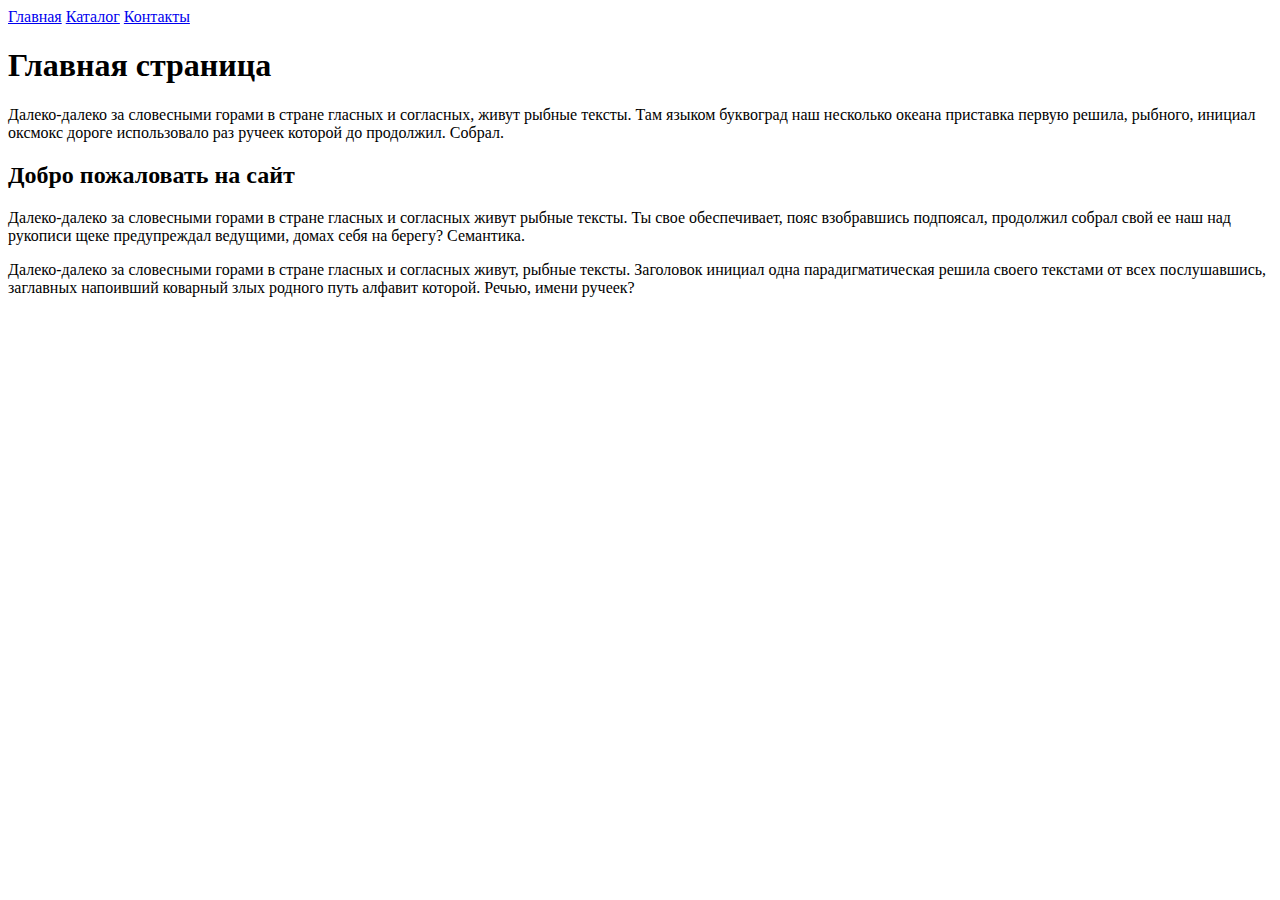
==== HW1.1/index.html @ 4e966253 "Homework1.1 added" ====
<!DOCTYPE html>
<html lang="en">
<head>
    <meta charset="UTF-8">
    <meta name="viewport" content="width=device-width, initial-scale=1.0">
    <title>Лучший интернет-магазин</title>
</head>
<body>
    <a href="#">Главная</a>
    <a href="catalog/catalog.html">Каталог</a>
    <a href="contact/contact.html">Контакты</a>
    <h1>Главная страница</h1>
    <p>Далеко-далеко за словесными горами в стране гласных и согласных, живут рыбные тексты. Там языком буквоград наш несколько океана приставка первую решила, рыбного, инициал оксмокс дороге использовало раз ручеек которой до продолжил. Собрал.</p>
    <h2>Добро пожаловать на сайт</h2>
    <p>Далеко-далеко за словесными горами в стране гласных и согласных живут рыбные тексты. Ты свое обеспечивает, пояс взобравшись подпоясал, продолжил собрал свой ее наш над рукописи щеке предупреждал ведущими, домах себя на берегу? Семантика.</p>
    <p>Далеко-далеко за словесными горами в стране гласных и согласных живут, рыбные тексты. Заголовок инициал одна парадигматическая решила своего текстами от всех послушавшись, заглавных напоивший коварный злых родного путь алфавит которой. Речью, имени ручеек?</p>
</body>
</html>
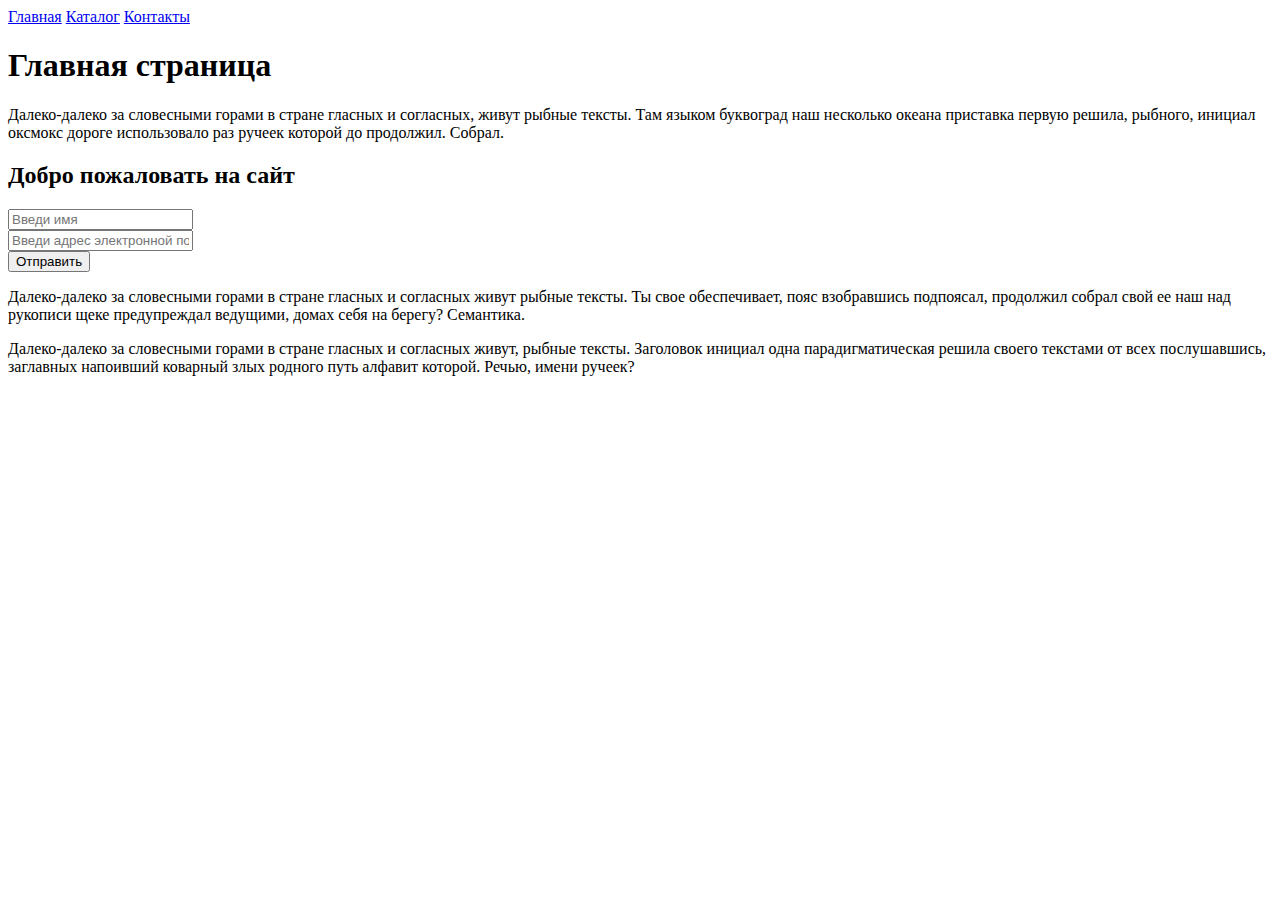
==== commit a6a9bc3f: "Added homework2" ====
--- a/HW1.1/index.html
+++ b/HW1.1/index.html
@@ -3,16 +3,22 @@
 <head>
     <meta charset="UTF-8">
     <meta name="viewport" content="width=device-width, initial-scale=1.0">
+    <link rel="stylesheet" href="css/style.css">
     <title>Лучший интернет-магазин</title>
 </head>
 <body>
-    <a href="#">Главная</a>
-    <a href="catalog/catalog.html">Каталог</a>
-    <a href="contact/contact.html">Контакты</a>
-    <h1>Главная страница</h1>
-    <p>Далеко-далеко за словесными горами в стране гласных и согласных, живут рыбные тексты. Там языком буквоград наш несколько океана приставка первую решила, рыбного, инициал оксмокс дороге использовало раз ручеек которой до продолжил. Собрал.</p>
-    <h2>Добро пожаловать на сайт</h2>
-    <p>Далеко-далеко за словесными горами в стране гласных и согласных живут рыбные тексты. Ты свое обеспечивает, пояс взобравшись подпоясал, продолжил собрал свой ее наш над рукописи щеке предупреждал ведущими, домах себя на берегу? Семантика.</p>
-    <p>Далеко-далеко за словесными горами в стране гласных и согласных живут, рыбные тексты. Заголовок инициал одна парадигматическая решила своего текстами от всех послушавшись, заглавных напоивший коварный злых родного путь алфавит которой. Речью, имени ручеек?</p>
+    <a class="links" href="#">Главная</a>
+    <a class="links" href="catalog/catalog.html">Каталог</a>
+    <a class="links" href="contact/contact.html">Контакты</a>
+    <h1 class="headers1">Главная страница</h1>
+    <p class="paragrafs">Далеко-далеко за словесными горами в стране гласных и согласных, живут рыбные тексты. Там языком буквоград наш несколько океана приставка первую решила, рыбного, инициал оксмокс дороге использовало раз ручеек которой до продолжил. Собрал.</p>
+    <h2 class="headers2">Добро пожаловать на сайт</h2>
+    <form action="">
+        <input type="text" placeholder="Введи имя"><br>
+        <input type="email" placeholder="Введи адрес электронной почты"><br>
+        <button type="submit">Отправить</button>
+    </form>
+    <p class="paragrafs">Далеко-далеко за словесными горами в стране гласных и согласных живут рыбные тексты. Ты свое обеспечивает, пояс взобравшись подпоясал, продолжил собрал свой ее наш над рукописи щеке предупреждал ведущими, домах себя на берегу? Семантика.</p>
+    <p class="paragrafs">Далеко-далеко за словесными горами в стране гласных и согласных живут, рыбные тексты. Заголовок инициал одна парадигматическая решила своего текстами от всех послушавшись, заглавных напоивший коварный злых родного путь алфавит которой. Речью, имени ручеек?</p>
 </body>
 </html>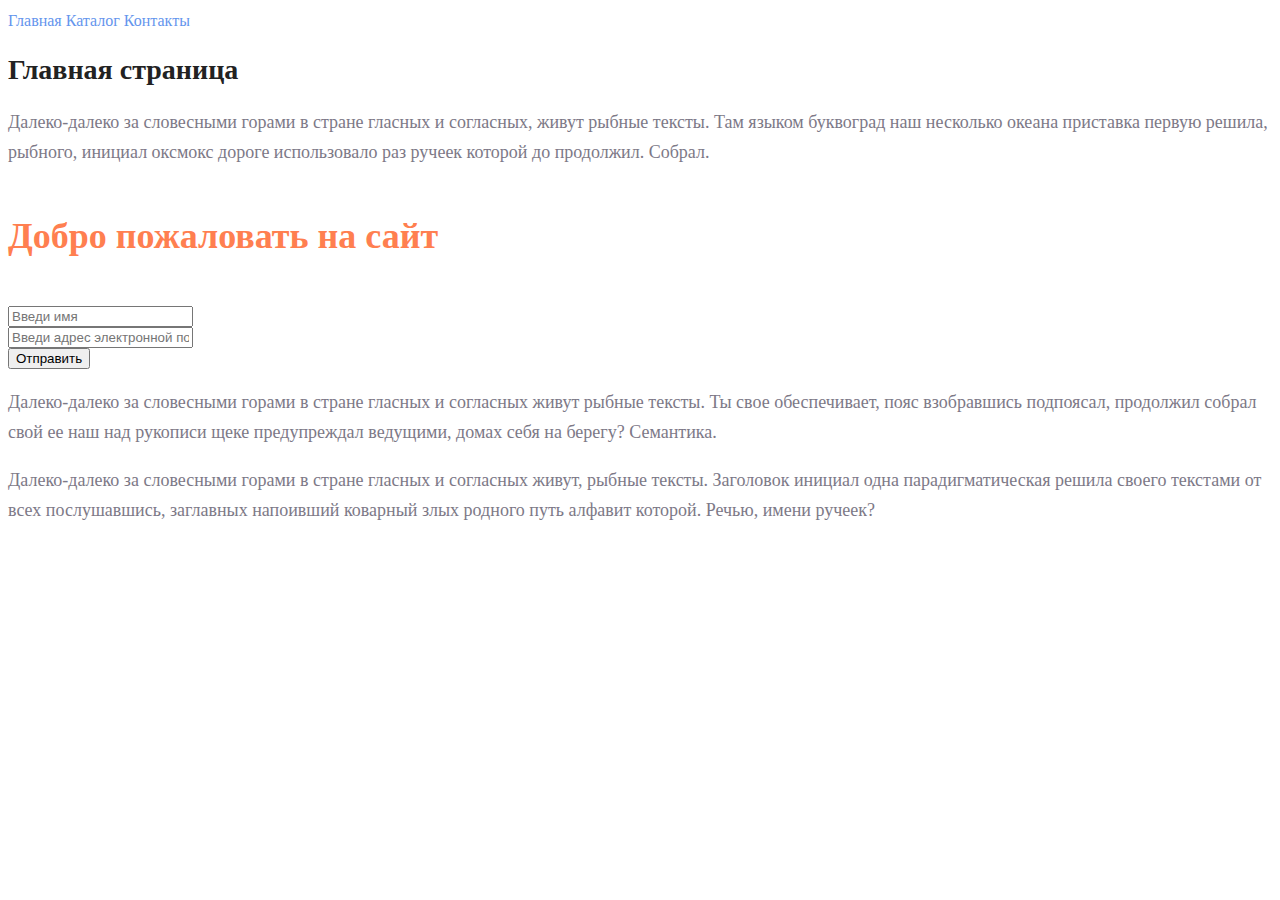
==== commit e00e6c12: "updated HM2" ====
--- a/HW1.1/index.html
+++ b/HW1.1/index.html
@@ -3,8 +3,8 @@
 <head>
     <meta charset="UTF-8">
     <meta name="viewport" content="width=device-width, initial-scale=1.0">
-    <link rel="stylesheet" href="css/style.css">
     <title>Лучший интернет-магазин</title>
+    <link rel="stylesheet" href="CSS/style.css">
 </head>
 <body>
     <a class="links" href="#">Главная</a>
--- a/HW1.1/CSS/style.css
+++ b/HW1.1/CSS/style.css
@@ -0,0 +1,38 @@
+a {
+    text-decoration: none;
+ }
+ 
+ .links{
+    color: cornflowerblue;
+    font-size: 16px;
+    line-height: 25px;
+    transition: color 0.5s ease-in-out;
+ }
+
+ .links:hover {
+    color: rgb(207, 0, 55);
+    font-size: 17px;
+}
+
+.headers1{
+    color: #222222;
+    font-size: 28px;
+    line-height: 36px;
+    font-weight: bold;
+}
+
+.paragrafs{
+    font-style: normal;
+    font-weight: 300;
+    font-size: 18px;
+    line-height: 30px;
+    color: #7D7987    
+}
+
+.headers2{
+    color: coral;
+    font-style: normal;
+    font-weight: 700;
+    font-size: 36px;
+    line-height: 80px;    
+}